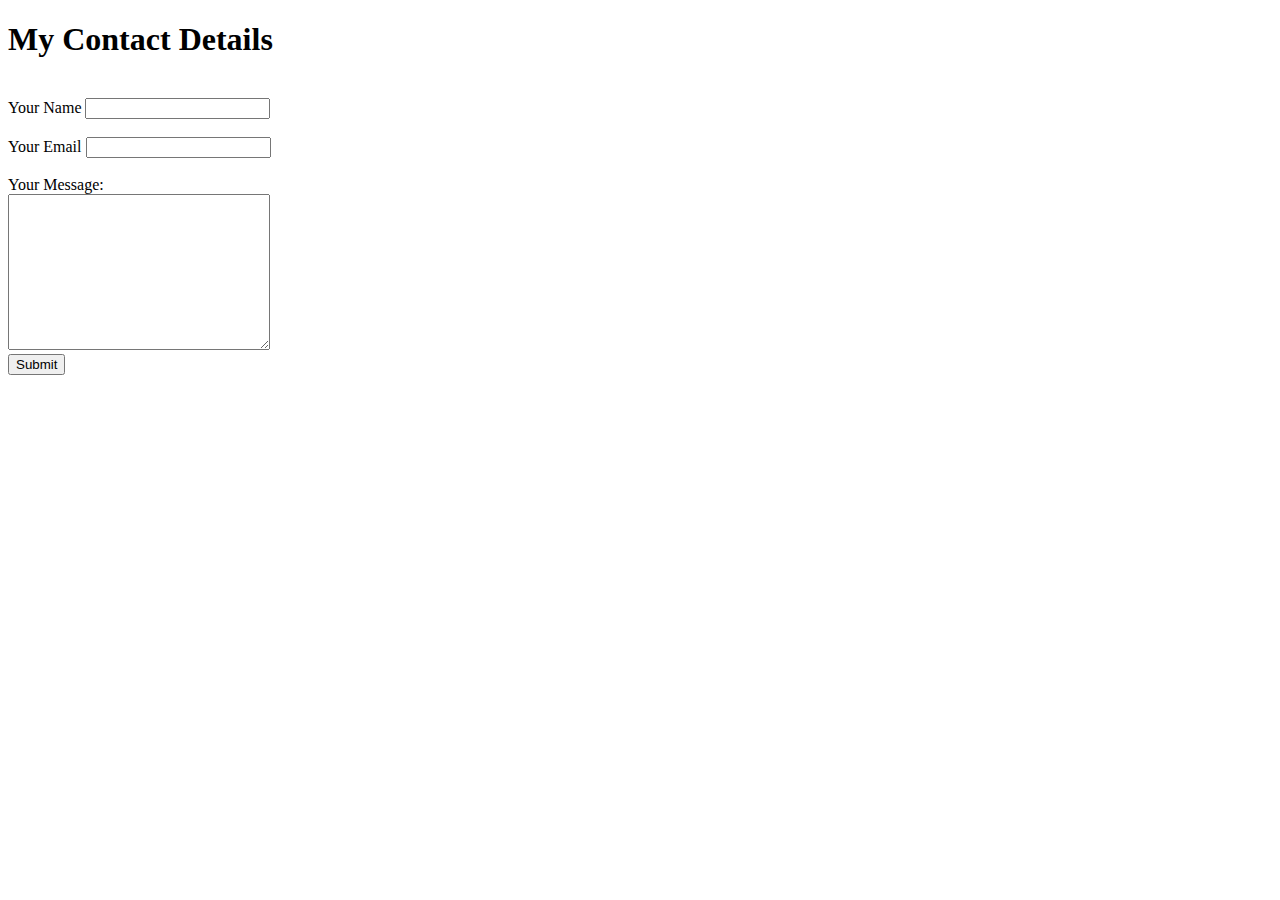
==== contact.html @ 229c36d3 "Add initial CV website files" ====
<!DOCTYPE html>
<html lang="en">
  <head>
    <meta charset="UTF-8" />
    <meta name="viewport" content="width=device-width, initial-scale=1.0" />
    <title>Contact me</title>
  </head>
  <body>
    <h1>My Contact Details</h1>
    <form
      action="mailto:frunzadavid2000@gmail.com"
      method="post"
      enctype="text/plain"
    >
      <br />
      <label for="">Your Name</label>
      <input type="text" name="yourName" id="" /> <br />
      <br />
      <label for="">Your Email</label>
      <input type="email" name="yourEmail" id="" /><br />
      <br />
      <label for="">Your Message:</label> <br />
      <textarea name="yourMessage" id="" cols="30" rows="10"></textarea> <br />
      <input type="submit" value="Submit" />
    </form>
  </body>
</html>
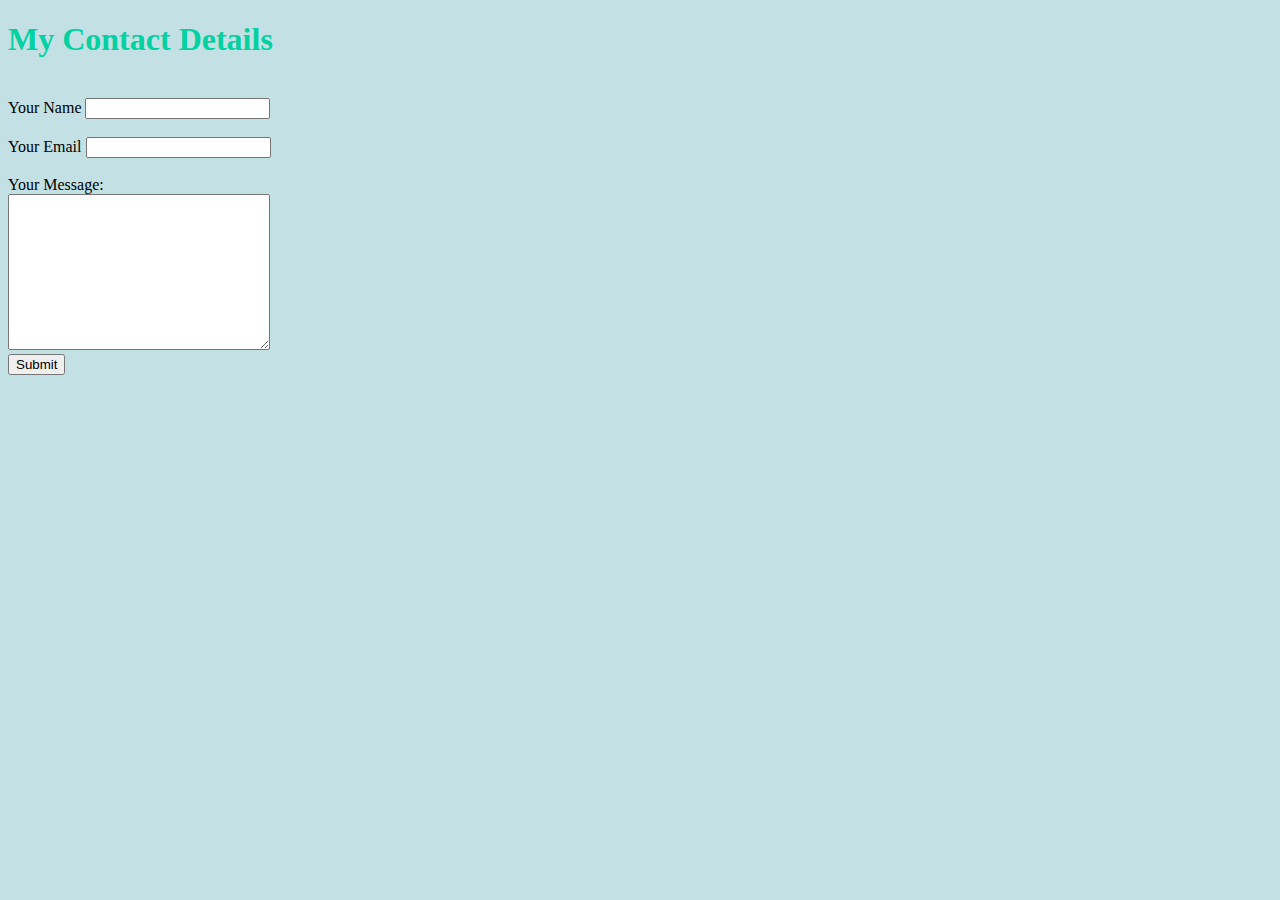
==== commit 7a607628: "Add files via upload" ====
--- a/contact.html
+++ b/contact.html
@@ -3,6 +3,7 @@
   <head>
     <meta charset="UTF-8" />
     <meta name="viewport" content="width=device-width, initial-scale=1.0" />
+    <link rel="stylesheet" href="css/styles.css" />
     <title>Contact me</title>
   </head>
   <body>
--- a/css/styles.css
+++ b/css/styles.css
@@ -0,0 +1,20 @@
+body {
+  background-color: #c3e0e4;
+}
+hr {
+  border-top: dotted;
+  border-bottom: none;
+  border-left: none;
+  border-right: none;
+  border-color: gray;
+  border-width: 5px;
+  width: 5%;
+}
+
+h1 {
+  color: #04d1a1;
+}
+
+h3 {
+  color: #425350;
+}
